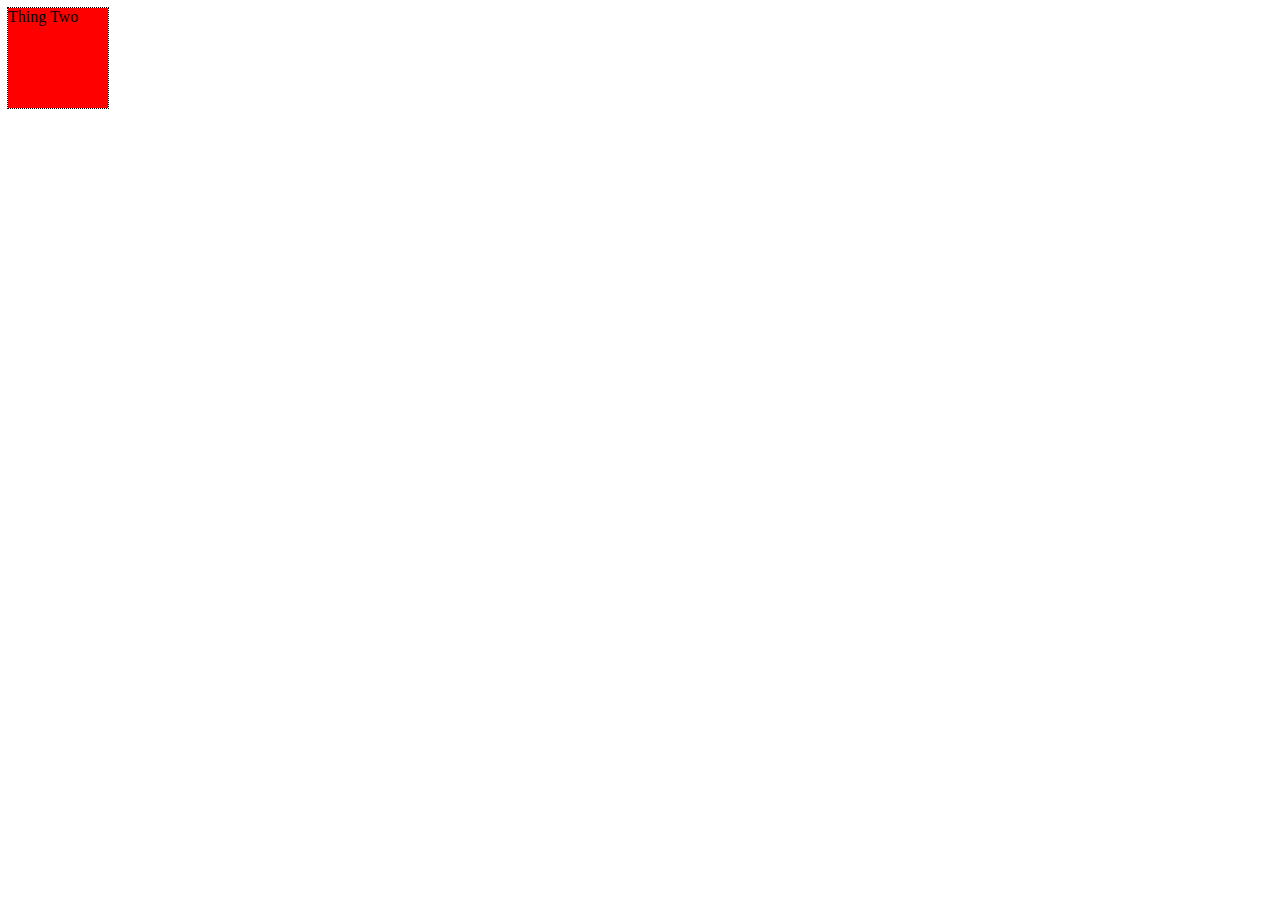
==== template.html @ 805f27d2 "Basic HTML for testing" ====
<!DOCTYPE html PUBLIC "-//W3C//DTD XHTML 1.0 Transitional//EN" "http://www.w3.org/TR/xhtml1/DTD/xhtml1-transitional.dtd">
<html xmlns="http://www.w3.org/1999/xhtml">
<head>
<meta http-equiv="Content-Type" content="text/html; charset=utf-8" />
<title>Drag and drop</title>

<link rel="stylesheet" type="text/css" href="drag_and_drop.css" />

<script src="engine.js" type="text/javascript"> </script>

</head>

<body>

<p class="square">Thing One</p>
<p class="square">Thing Two</p>

</body>
</html>
---- drag_and_drop.css ----
@charset "utf-8";
/* CSS Document */

.square {
	position: absolute;
	width: 100px;
	height: 100px;
	background: red;
	cursor:move;
	-webkit-user-select: none;
	-moz-user-select: none;
	user-select: none;
}

p {
	padding: 0px;
	margin: 0px;
	outline-style: dotted;
	outline-color: #000;
	outline-width: 1px;
}
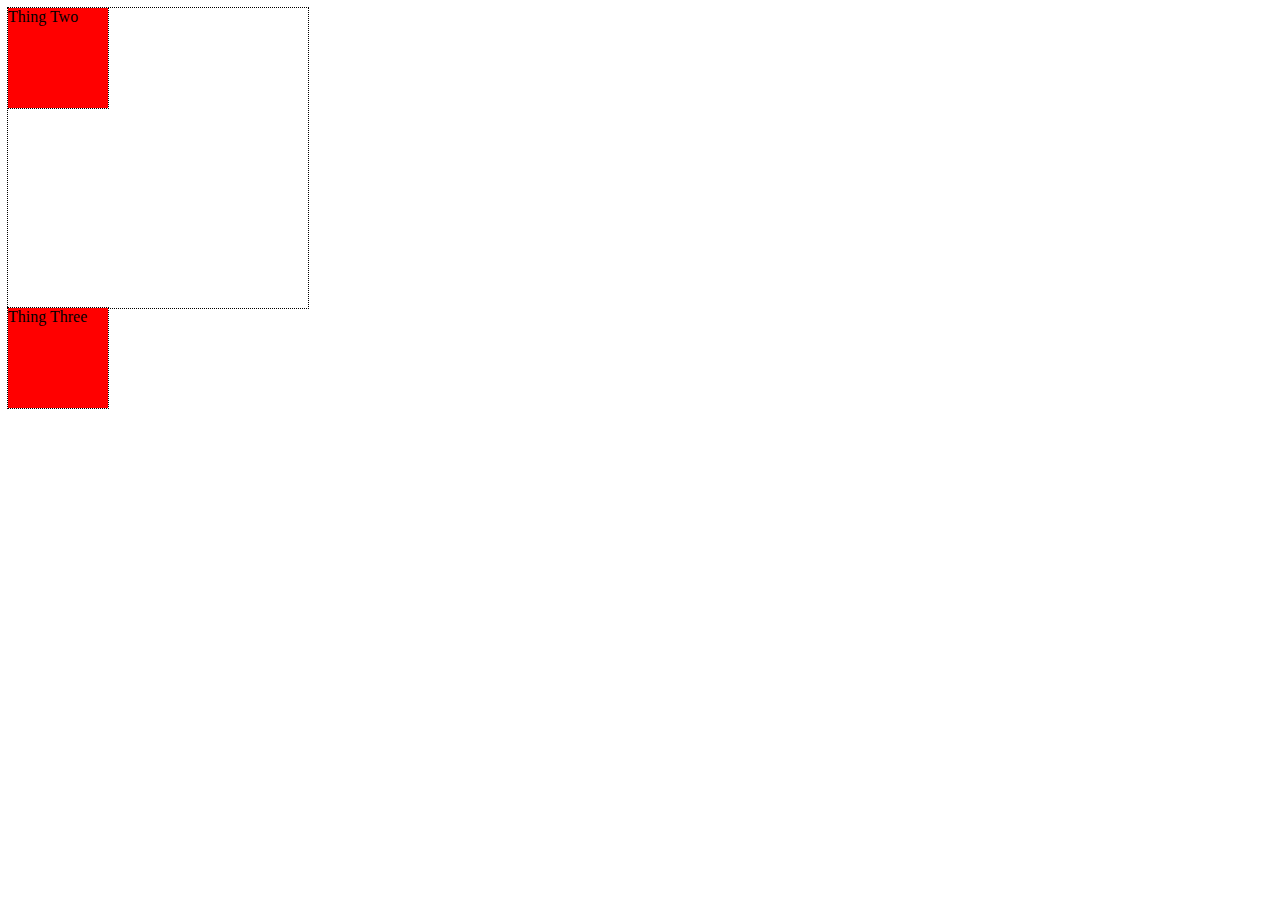
==== commit eb6b1179: "css with bounding feature" ====
--- a/template.html
+++ b/template.html
@@ -12,8 +12,13 @@
 
 <body>
 
-<p class="square">Thing One</p>
-<p class="square">Thing Two</p>
+
+<div class="bound">
+    <div class="drag square">Thing One</div>
+    <div class="drag square">Thing Two</div>
+</div>
+
+<div class="drag square">Thing Three</div>
 
 </body>
 </html>
--- a/drag_and_drop.css
+++ b/drag_and_drop.css
@@ -1,15 +1,32 @@
 @charset "utf-8";
 /* CSS Document */
 
+.drag {
+    position: absolute;
+    -webkit-user-select: none;
+    -moz-user-select: none;
+    user-select: none;
+}
+
+.bound {
+    width: 300px;
+    height: 300px;
+    position: relative;
+}
+
 .square {
-	position: absolute;
-	width: 100px;
-	height: 100px;
-	background: red;
-	cursor:move;
-	-webkit-user-select: none;
-	-moz-user-select: none;
-	user-select: none;
+    width: 100px;
+    height: 100px;
+    background: red;
+    cursor:move;
+}
+
+div {
+    padding: 0px;
+    margin: 0px;
+    outline-style: dotted;
+    outline-color: #000;
+    outline-width: 1px;
 }
 
 p {
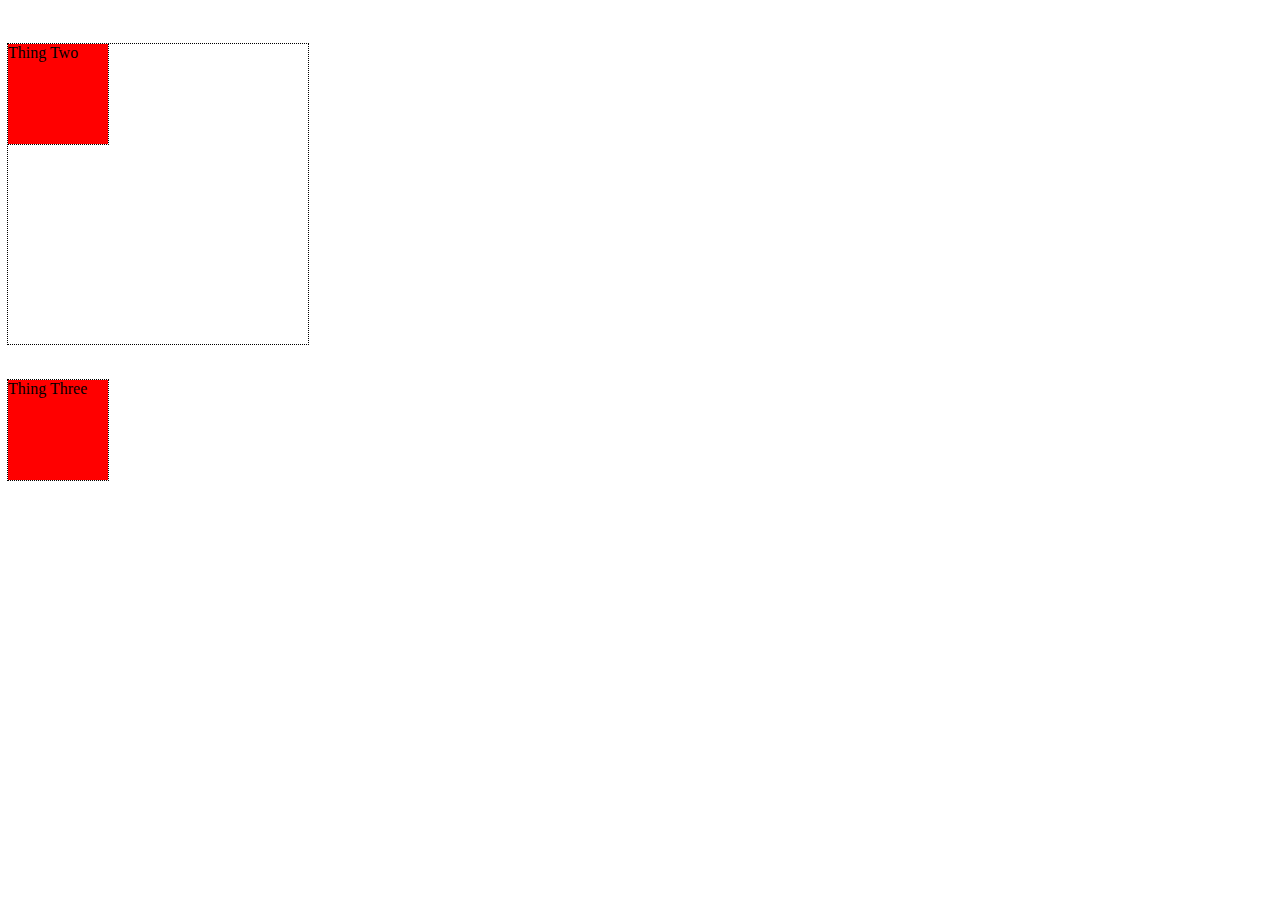
==== commit e44f61ee: "more space in the template" ====
--- a/template.html
+++ b/template.html
@@ -12,11 +12,14 @@
 
 <body>
 
-
+<br />
+<br />
 <div class="bound">
     <div class="drag square">Thing One</div>
     <div class="drag square">Thing Two</div>
 </div>
+<br />
+<br />
 
 <div class="drag square">Thing Three</div>
 
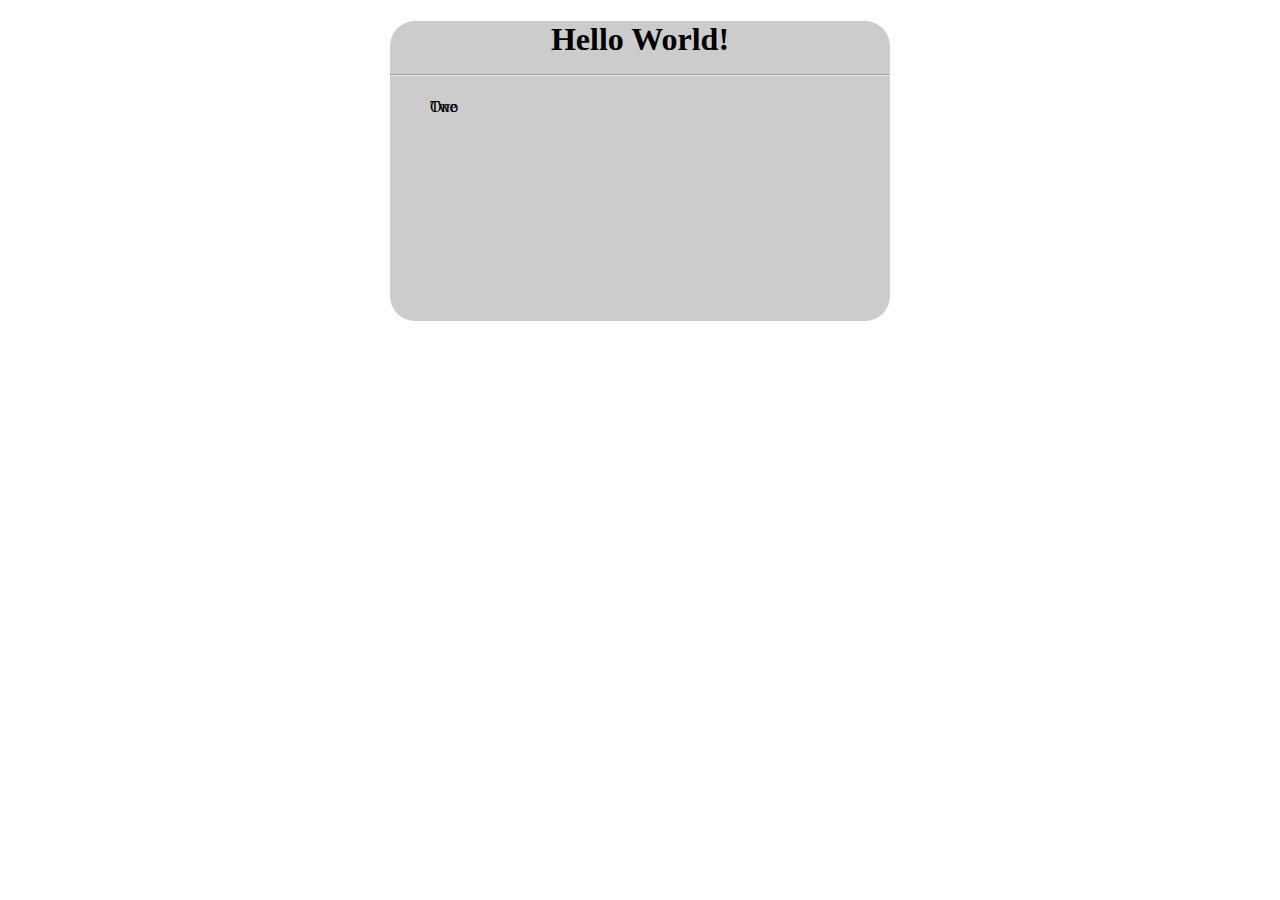
==== commit a5e3a542: "Better looking layout for testing" ====
--- a/template.html
+++ b/template.html
@@ -12,16 +12,23 @@
 
 <body>
 
-<br />
-<br />
-<div class="bound">
+<div id="center">
+	<h1>Hello World! <hr /></h1>
+	<ul class="bound">
+		<li class="drag"> One </li>
+		<li class="drag"> Two </li>
+	</ul>
+</div>
+
+
+<!--<div class="bound">
     <div class="drag square">Thing One</div>
     <div class="drag square">Thing Two</div>
 </div>
 <br />
 <br />
 
-<div class="drag square">Thing Three</div>
+<div class="drag square">Thing Three</div> -->
 
 </body>
 </html>
--- a/drag_and_drop.css
+++ b/drag_and_drop.css
@@ -9,8 +9,6 @@
 }
 
 .bound {
-    width: 300px;
-    height: 300px;
     position: relative;
 }
 
@@ -24,15 +22,22 @@
 div {
     padding: 0px;
     margin: 0px;
-    outline-style: dotted;
-    outline-color: #000;
-    outline-width: 1px;
 }
 
-p {
-	padding: 0px;
-	margin: 0px;
-	outline-style: dotted;
-	outline-color: #000;
-	outline-width: 1px;
+ul {
+	;
+}
+
+li {
+	list-style-type: none;
+}
+
+#center {
+	width: 500px;
+	height: 300px;
+	margin: auto;
+	background-color:#CCC;
+	text-align: center;
+	border-radius: 25px;
+	-moz-border-radius: 25px;
 }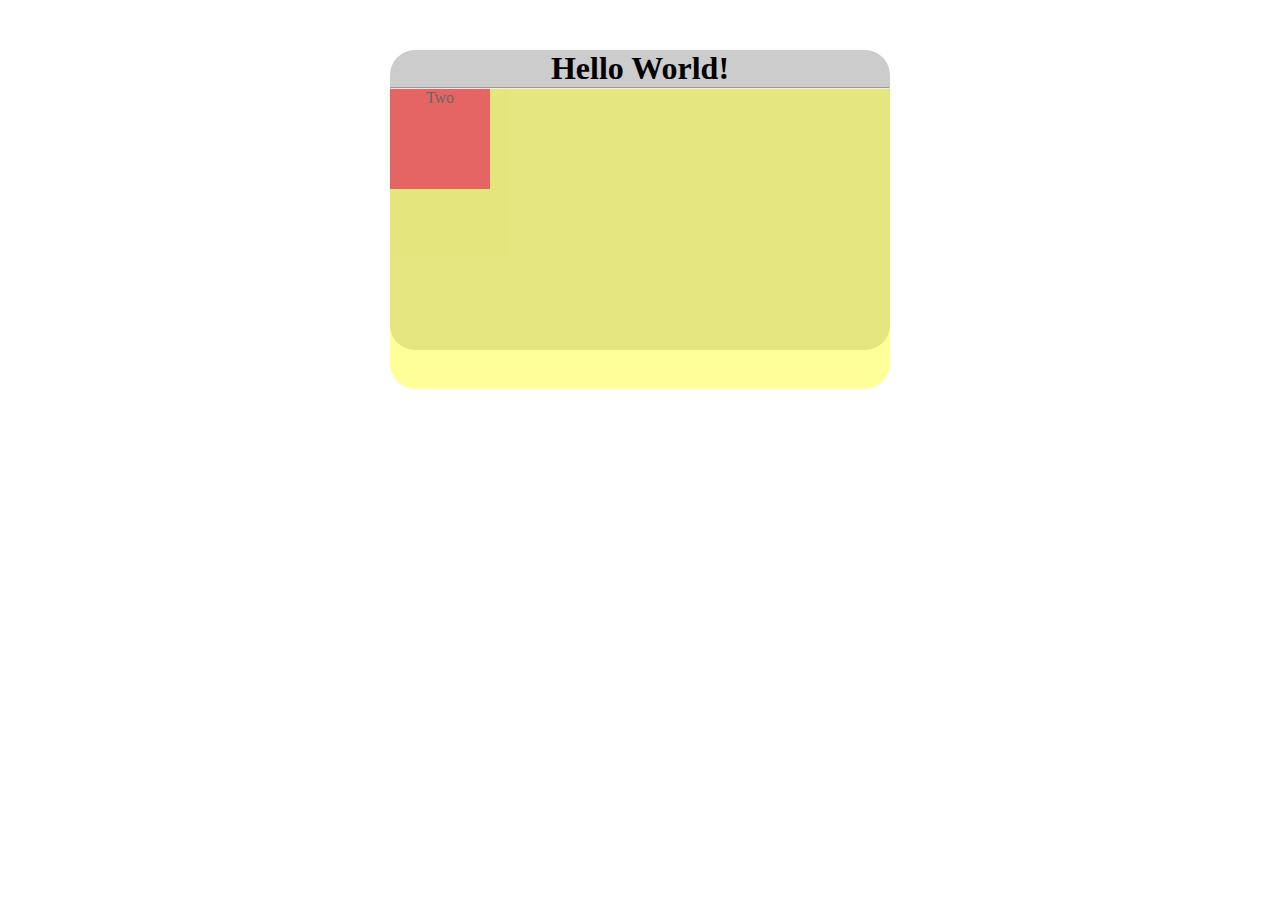
==== commit 14a0d8fb: "better layout" ====
--- a/template.html
+++ b/template.html
@@ -14,14 +14,14 @@
 
 <div id="center">
 	<h1>Hello World! <hr /></h1>
-	<ul class="bound">
-		<li class="drag"> One </li>
-		<li class="drag"> Two </li>
-	</ul>
+	<div id="box" class="bound">
+		<p class="drag square"> One </p>
+		<p class="drag square"> Two </p>
+	</div>
 </div>
 
-
-<!--<div class="bound">
+<!--
+<div class="bound">
     <div class="drag square">Thing One</div>
     <div class="drag square">Thing Two</div>
 </div>
--- a/drag_and_drop.css
+++ b/drag_and_drop.css
@@ -1,5 +1,10 @@
 @charset "utf-8";
 /* CSS Document */
+
+* {
+	padding: 0px;
+	margin: 0px;
+}
 
 .drag {
     position: absolute;
@@ -19,25 +24,21 @@
     cursor:move;
 }
 
-div {
-    padding: 0px;
-    margin: 0px;
-}
-
-ul {
-	;
-}
-
-li {
-	list-style-type: none;
-}
-
 #center {
 	width: 500px;
 	height: 300px;
 	margin: auto;
+	margin-top: 50px;
 	background-color:#CCC;
 	text-align: center;
 	border-radius: 25px;
 	-moz-border-radius: 25px;
+}
+
+#box {
+	background-color: #FF3;
+	min-height: 100%;
+	border-radius: 0 0 25px 25px;
+	-moz-border-radius: 0 0 25px 25px;
+	opacity: 0.5;
 }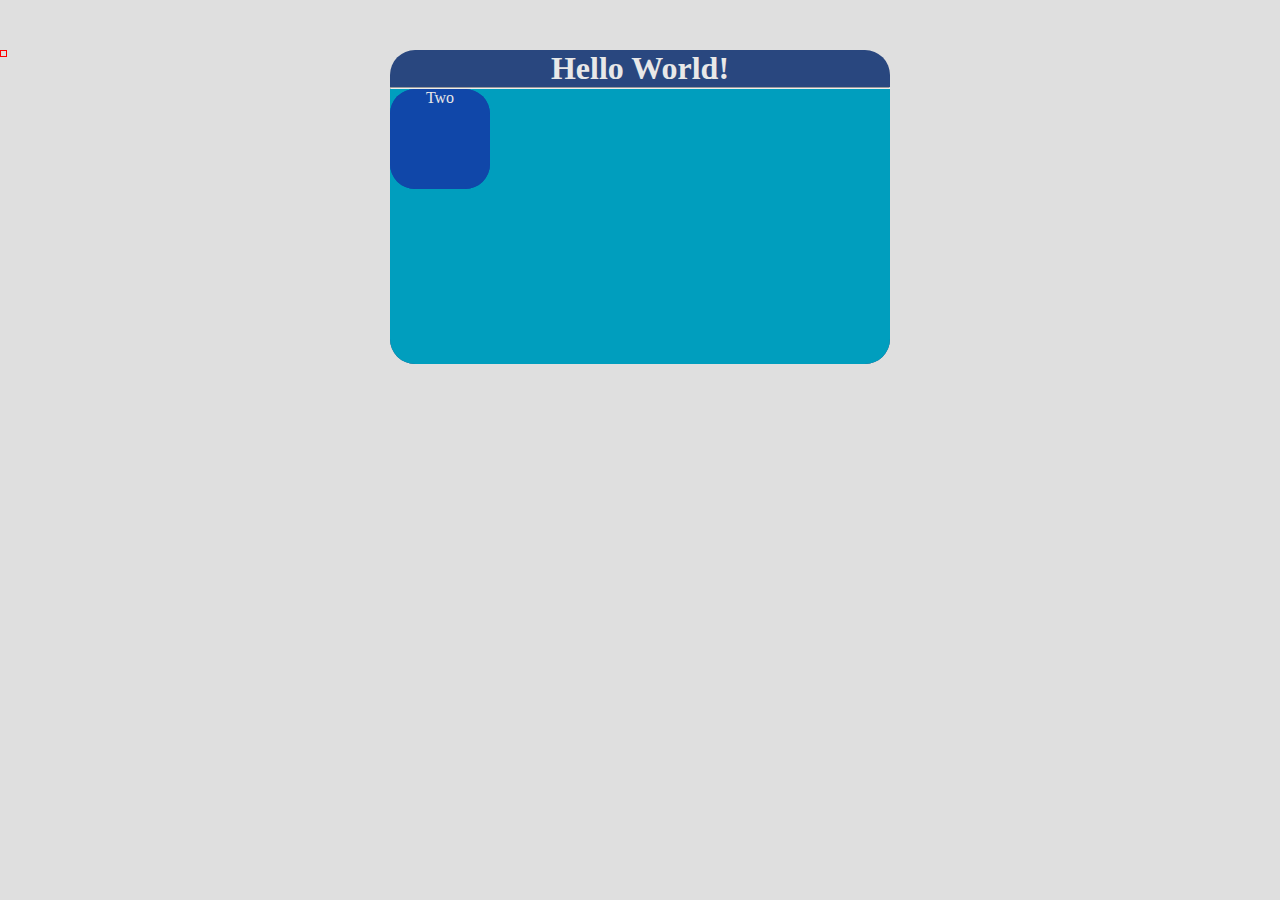
==== commit 6a7fde69: "updated engine" ====
--- a/template.html
+++ b/template.html
@@ -7,10 +7,16 @@
 <link rel="stylesheet" type="text/css" href="drag_and_drop.css" />
 
 <script src="engine.js" type="text/javascript"> </script>
+<!-- <script src="resizer.js" type="text/javascript"> </script> -->
 
 </head>
 
 <body>
+
+
+
+<div id="min" class="helper-box" style="border: 1px solid blue;"></div>
+<div id="max" class="helper-box" style="border: 1px solid red;"></div>
 
 <div id="center">
 	<h1>Hello World! <hr /></h1>
@@ -20,15 +26,5 @@
 	</div>
 </div>
 
-<!--
-<div class="bound">
-    <div class="drag square">Thing One</div>
-    <div class="drag square">Thing Two</div>
-</div>
-<br />
-<br />
-
-<div class="drag square">Thing Three</div> -->
-
 </body>
-</html>
+</html>--- a/drag_and_drop.css
+++ b/drag_and_drop.css
@@ -1,9 +1,14 @@
 @charset "utf-8";
 /* CSS Document */
 
+
 * {
-	padding: 0px;
-	margin: 0px;
+    padding: 0px;
+    margin: 0px;
+}
+
+body {
+	background-color:#DFDFDF;
 }
 
 .drag {
@@ -14,31 +19,39 @@
 }
 
 .bound {
-    position: relative;
+    ;
 }
 
 .square {
     width: 100px;
     height: 100px;
-    background: red;
+    background: #1047A9;
     cursor:move;
+	border-radius: 25px;
+    -moz-border-radius: 25px;
 }
 
 #center {
-	width: 500px;
-	height: 300px;
-	margin: auto;
-	margin-top: 50px;
-	background-color:#CCC;
-	text-align: center;
+    width: 500px;
+    margin: auto;
+    margin-top: 50px;
+    background-color: #29477F;
+	color: #E8E8E8;
+    text-align: center;
 	border-radius: 25px;
-	-moz-border-radius: 25px;
+    -moz-border-radius: 25px;
 }
 
 #box {
-	background-color: #FF3;
-	min-height: 100%;
-	border-radius: 0 0 25px 25px;
-	-moz-border-radius: 0 0 25px 25px;
-	opacity: 0.5;
+    background-color: #009EBE;
+    height: 275px;
+    border-radius: 0 0 25px 25px;
+    -moz-border-radius: 0 0 25px 25px;
+    opacity: 1.0;
+}
+
+.helper-box {
+    position: absolute;
+    width: 5px;
+    height: 5px;
 }